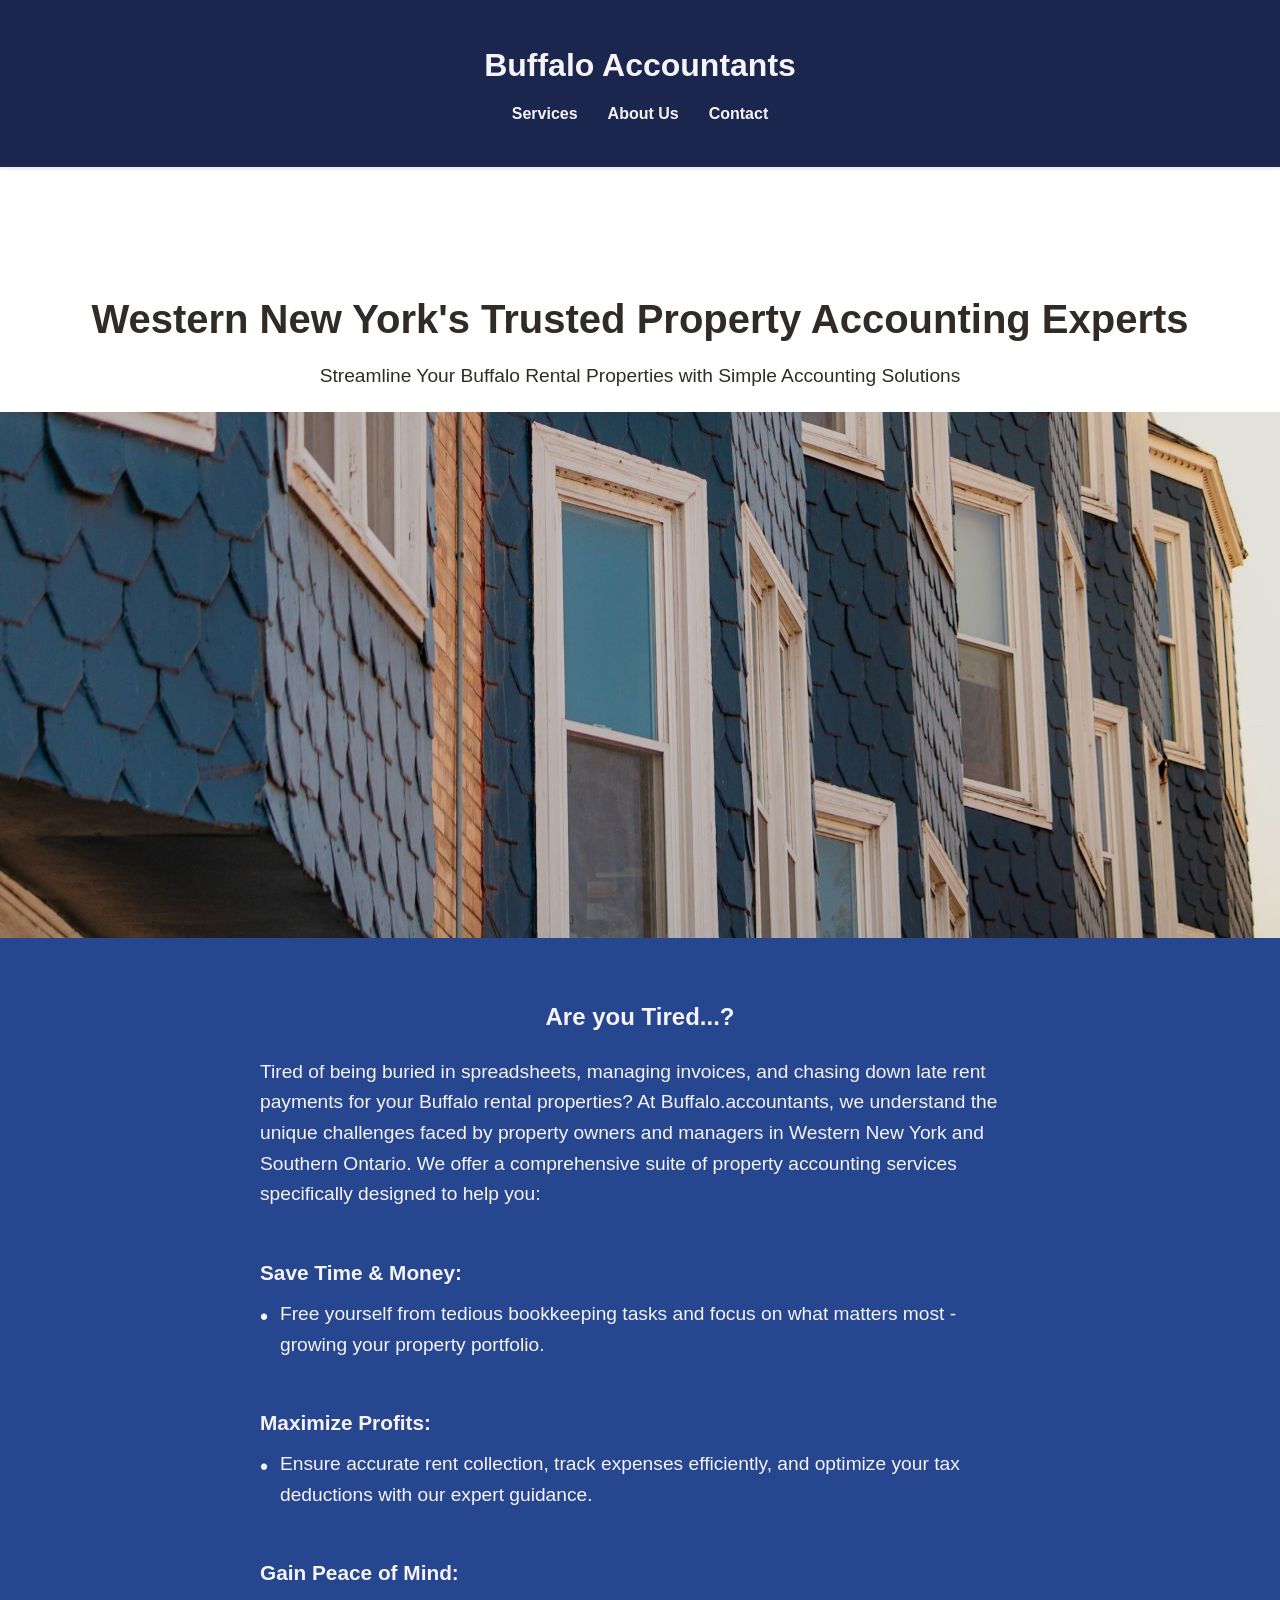
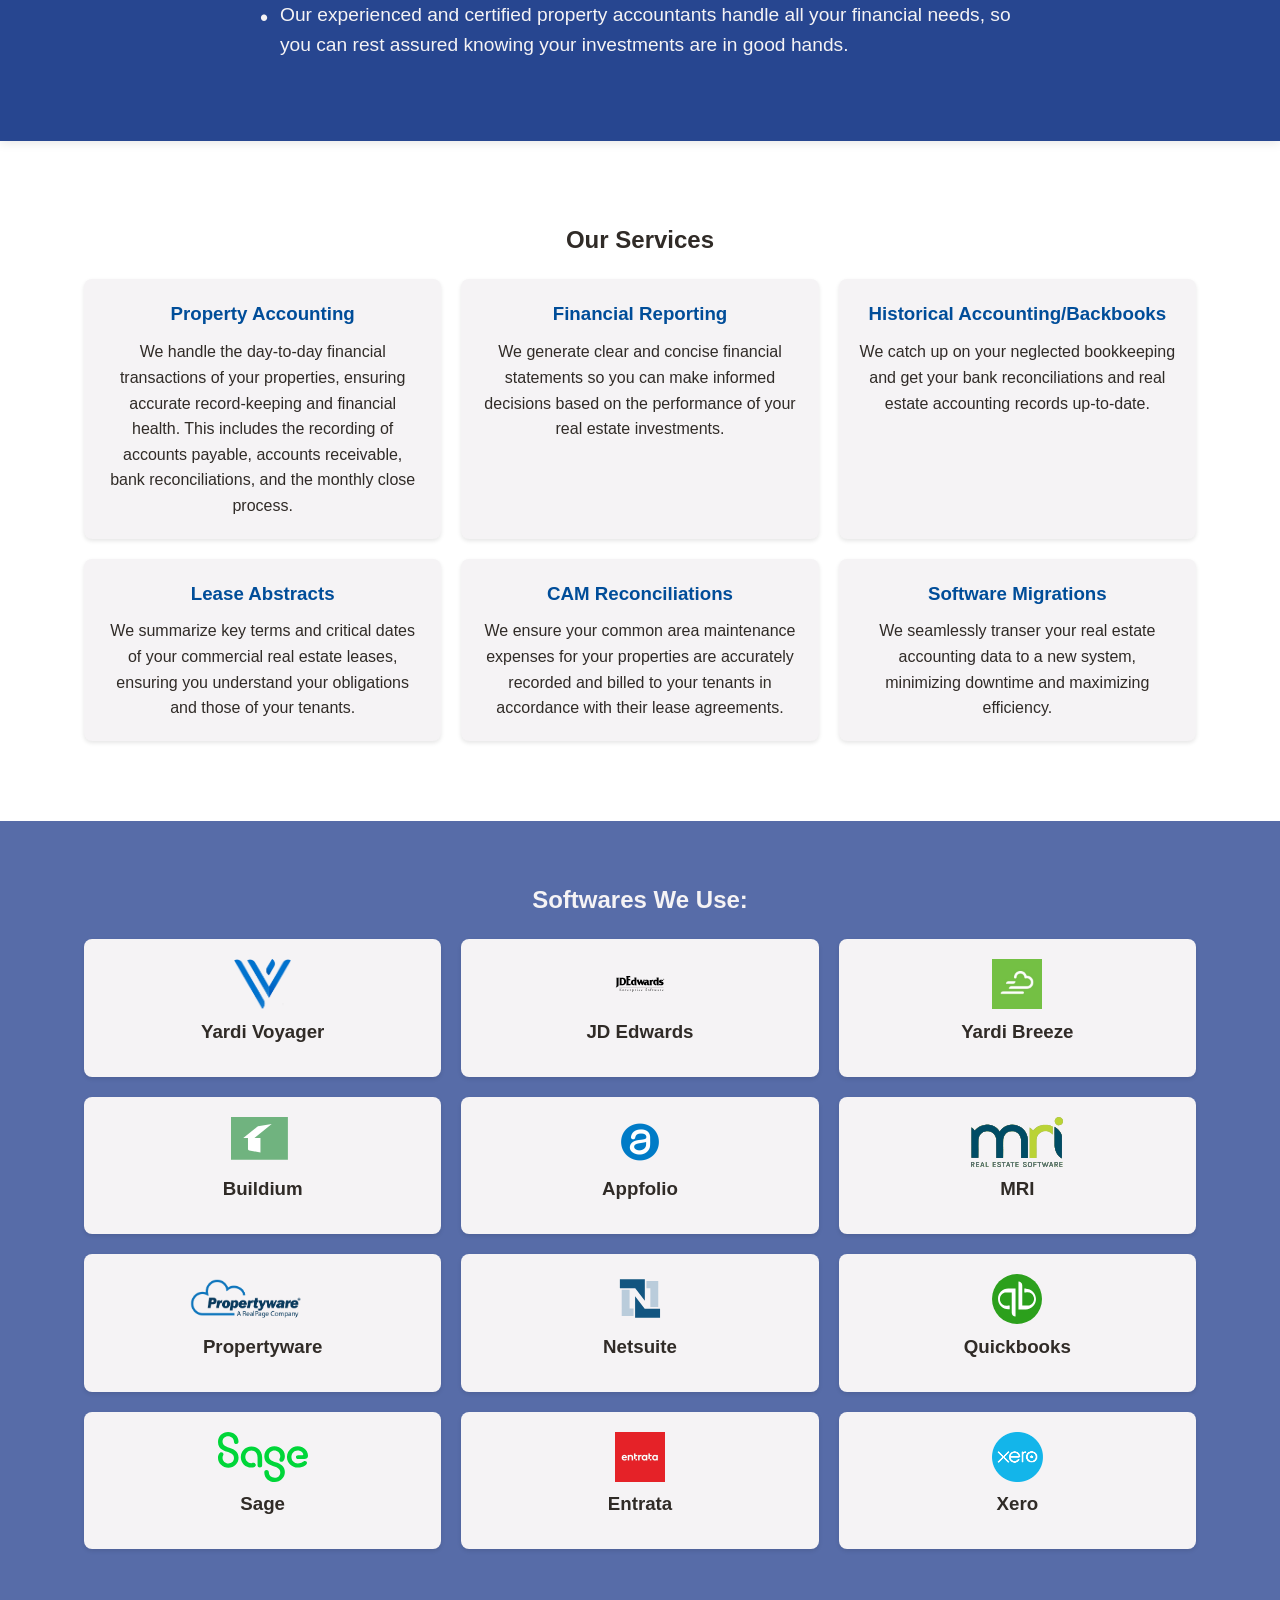
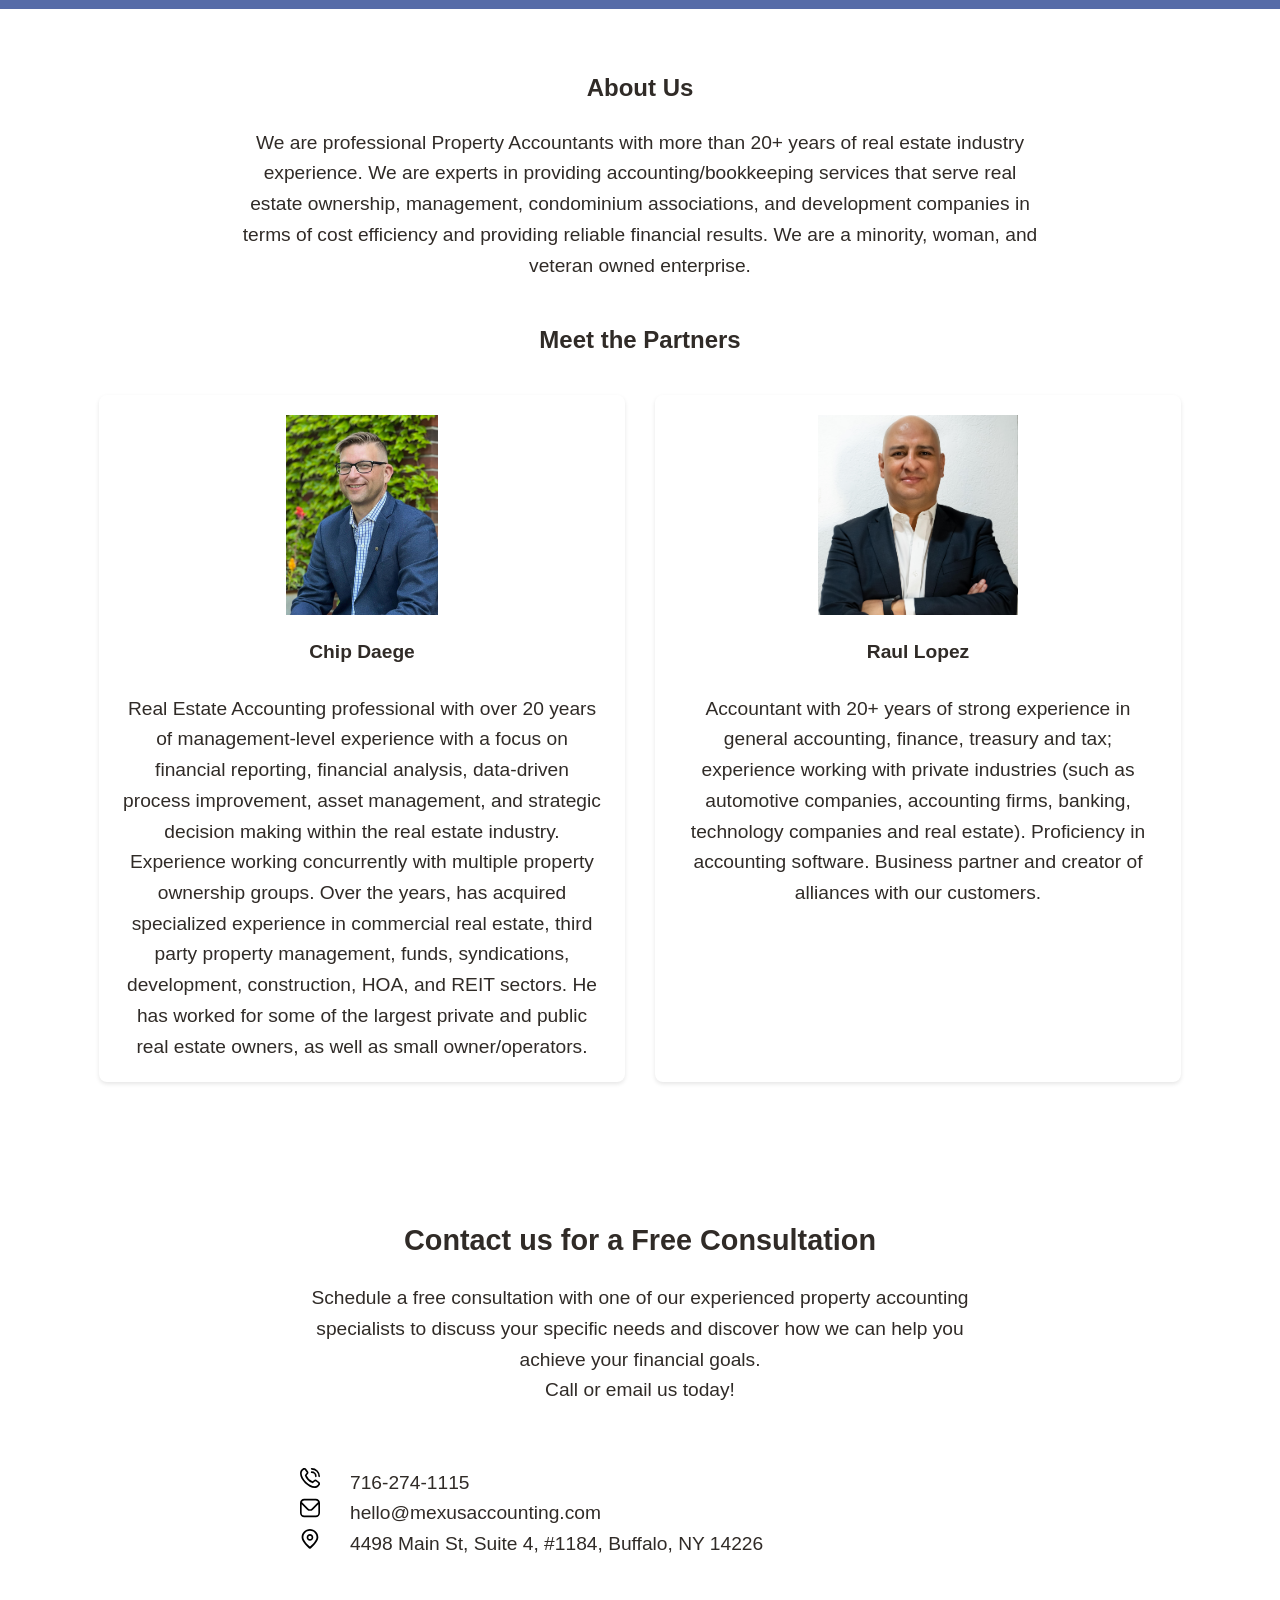
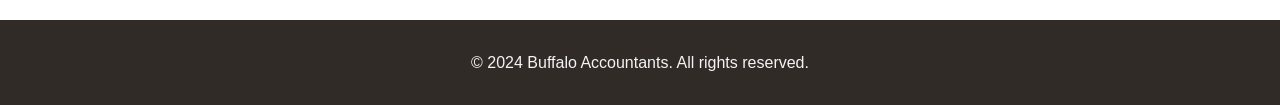
==== index.html @ c7ca9404 "created first draft of buffalo.accountants" ====
<!DOCTYPE html>
<html lang="en">
<head>
    <meta charset="UTF-8">
    <meta name="viewport" content="width=device-width, initial-scale=1.0">
    <title>Buffalo Accountatants</title>
    <link rel="stylesheet" href="styles.css">
</head>
<body>
    <header>
        <div class="container">
            <h1>Buffalo Accountants</h1>
            <nav>
                <ul>
                    <li><a href="#services">Services</a></li>
                    <li><a href="#about">About Us</a></li>
                    <li><a href="#contact">Contact</a></li>
                </ul>
            </nav>
        </div>
    </header>
    <main>
        <section id="hero">
            <div class="container">
                <h2>Western New York's Trusted Property Accounting Experts</h2>
                <p>Streamline Your Buffalo Rental Properties with Simple Accounting Solutions</p>
            </div>
            <img src="img/buffalo3-edited.jpg" id="hero-image" alt="Picture of a blue apartment building in Buffalo">
        </section>
        <section id="info">
          <div class="container">
            <h2>Are you Tired...?</h2>
              <p>Tired of being buried in spreadsheets, managing invoices, and chasing down late rent payments for your Buffalo rental properties? At Buffalo.accountants,  we understand the unique challenges faced by property owners and managers in Western New York and Southern Ontario. We offer a comprehensive suite of property accounting services specifically designed to help you:</p>
              <br>
              <ul>
                <p>Save Time & Money:</p>
                <li>Free yourself from tedious bookkeeping tasks and focus on what matters most - growing your property portfolio.  </li>
                <br>
                <p>Maximize Profits:</p>
                <li>Ensure accurate rent collection, track expenses efficiently, and optimize your tax deductions with our expert guidance.</li>
                <br>
                <p>Gain Peace of Mind: </p>
                <li>Our experienced and certified property accountants handle all your financial needs, so you can rest assured knowing your investments are in good hands.</li>
              </ul>
          </div>
        </section>
        <section id="services">
            <div class="container">
                <h2>Our Services</h2>
                <div class="services">
                    <div class="service">
                        <h3>Property Accounting</h3>
                        <p> We handle the day-to-day financial transactions of your properties, ensuring accurate record-keeping and financial health. This includes the recording of accounts payable, accounts receivable, bank reconciliations, and the monthly close process.</p>
                    </div>
                    <div class="service">
                        <h3>Financial Reporting</h3>
                        <p>We generate clear and concise financial statements so you can make informed decisions based on the performance of your real estate investments.</p>
                    </div>
                    <div class="service">
                        <h3>Historical Accounting/Backbooks</h3>
                        <p>We catch up on your neglected bookkeeping and get your bank reconciliations and real estate accounting records up-to-date.</p>
                    </div>
                    <div class="service">
                        <h3>Lease Abstracts</h3>
                        <p>We summarize key terms and critical dates of your commercial real estate leases, ensuring you understand your obligations and those of your tenants.</p>
                    </div>
                    <div class="service">
                        <h3>CAM Reconciliations</h3>
                        <p>We ensure your common area maintenance expenses for your properties are accurately recorded and billed to your tenants in accordance with their lease agreements.</p>
                    </div>
                    <div class="service">
                        <h3>Software Migrations</h3>
                        <p>We seamlessly transer your real estate accounting data to a new system, minimizing downtime and maximizing efficiency.</p>
                    </div>
                </div>
            </div>
        </section>
        <section id="softwares">
            <div class="container">
                <h2>Softwares We Use:</h2>
                <div class="softwares">
                    <div class="software">
                        <img src="img/voyager.png" class="software-logo" alt="yardi voyager logo">
                        <h3>Yardi Voyager</h3>
                    </div>
                    <div class="software">
                        <img src="img/jd-edwards-1.svg" class="software-logo" alt="JD Edwards Enterprise One Logo">
                        <h3>JD Edwards</h3>
                    </div>
                    <div class="software">
                        <img src="img/yardibreeze.jpeg" class="software-logo" alt="yardi breeze logo">
                        <h3>Yardi Breeze</h3>
                    </div>
                    <div class="software">
                        <img src="img/buildium.svg" class="software-logo" alt="buildium logo">
                        <h3>Buildium</h3>
                    </div>
                    <div class="software">
                        <img src="img/appfolio.png" class="software-logo" alt="appfolio logo">
                        <h3>Appfolio</h3>
                    </div>
                    <div class="software">
                        <img src="img/mri.svg" class="software-logo" alt="mri logo">
                        <h3>MRI</h3>
                    </div>
                    <div class="software">
                        <img src="img/propertyware.png" class="software-logo" alt="propertyware logo">
                        <h3>Propertyware</h3>
                    </div>
                    <div class="software">
                        <img src="img/netsuite.svg" class="software-logo" alt="netsuite logo">
                        <h3>Netsuite</h3>
                    </div>
                    <div class="software">
                        <img src="img/qb.svg" class="software-logo" alt="quickbooks logo">
                        <h3>Quickbooks</h3>
                    </div>
                    <div class="software">
                        <img src="img/sage.svg" class="software-logo" alt="sage logo">
                        <h3>Sage</h3>
                    </div>
                    <div class="software">
                        <img src="img/entrata.jpeg" class="software-logo" alt="entrara logo">
                        <h3>Entrata</h3>
                    </div>
                    <div class="software">
                        <img src="img/xero.png" class="software-logo" alt="xero logo">
                        <h3>Xero</h3>
                    </div>
                </div>
            </div>
        </section>
        <section id="about">
          <div class="container">
              <h2>About Us</h2>
              <p>We are professional Property Accountants with more than 20+ years of real estate industry experience. We are experts in providing accounting/bookkeeping services that serve real estate ownership, management, condominium associations, and development companies in terms of cost efficiency and providing reliable financial results. We are a minority, woman, and veteran owned enterprise.</p>
          </div>
          <div class="container">
              <h2>Meet the Partners</h2>
              <div id="partners">
                  <div class="partner">
                      <img src="img/william.jpg" alt="image of Chip Daege">
                      <p class="names">Chip Daege</p>
                      <br>
                      <p>Real Estate Accounting professional with over 20 years of management-level experience
                        with a focus on financial reporting, financial analysis, data-driven process improvement,
                        asset management, and strategic decision making within the real estate industry.
                        Experience working concurrently with multiple property ownership groups. Over the
                        years, has acquired specialized experience in commercial real estate, third party
                        property management, funds, syndications, development, construction, HOA, and REIT
                        sectors. He has worked for some of the largest private and public real estate owners, as
                        well as small owner/operators.</p>
                  </div>
                  <div class="partner">
                      <img src="img/raul.jpg" alt="image of Raul Lopez">
                      <p class="names">Raul Lopez</p>
                      <br>
                      <p>Accountant with 20+ years of strong experience in general accounting, finance, treasury
                        and tax; experience working with private industries (such as automotive companies,
                        accounting firms, banking, technology companies and real estate). Proficiency in
                        accounting software. Business partner and creator of alliances with our customers.</p>
                  </div>
              </div>
          </div>
      </section>

        <section id="contact">
            <div class="container">
                <h2>Contact us for a Free Consultation</h2>
                <p>Schedule a free consultation with one of our experienced property accounting specialists to discuss your specific needs and discover how we can help you achieve your financial goals.</p>
                <p>Call or email us today!</p>
                <br>
                <br>
                <div class="contact-info">
                    <img id="phone" src="img/phone-call.svg" alt="phone icon">
                    <p>716-274-1115</p>
                </div>
                <div class="contact-info">
                    <img id="email" src="img/envelope.svg" alt="email icon">
                    <p>hello@mexusaccounting.com</p>
                </div>
                <div class="contact-info">
                    <img id="pin" src="img/marker.svg" alt="location pin icon">
                    <p>4498 Main St, Suite 4, #1184, Buffalo, NY 14226</p>
                </div>
            </div>
        </section>
    </main>
    <footer>
        <div class="container">
            <p>&copy; 2024 Buffalo Accountants. All rights reserved.</p>
        </div>
    </footer>
</body>
</html>
---- styles.css ----
/*
color palette:
space cadet(dark-blue): #1B264F
marian-blue(middle-blue royalish): #274690
true-blue(light smokey-blue): #576CA8
jet(charcoal): #302B27
white-smoke(white-): #F5F3F5
*/

* {
  margin: 0;
  padding: 0;
  box-sizing: border-box;
}

body {
  font-family: 'Segoe UI', Tahoma, Geneva, Verdana, sans-serif;
  line-height: 1.6;
  color: #302B27;
}

.container {
  width: 90%;
  max-width: 1200px;
  margin: 0 auto;
  padding: 20px;
}

header {
  background: #1b264f;
  color: #f5f3f5;
  padding: 20px 0;
  box-shadow: 0 2px 4px rgba(0, 0, 0, 0.1);
}

header h1 {
  text-align: center;
  margin-bottom: 10px;
}

nav ul {
  display: flex;
  justify-content: center;
  list-style: none;
}

nav ul li {
  margin: 0 15px;
}

nav ul li a {
  color: #f5f3f5;
  text-decoration: none;
  font-weight: bold;
}

nav ul li a:hover {
  text-decoration: underline;
}

#hero {
  background: url('hero-bg.jpg') no-repeat center center/cover;
  color: #302B27;
  text-align: center;
  padding: 100px 0;
  padding-bottom: 0px;
}

#hero h2 {
  font-size: 2.5em;
  margin-bottom: 10px;
}

#hero p {
  font-size: 1.2em;
}

#hero-image {
  max-width: 100%;
  height: auto;
  display: block;
  margin: 0 auto;
}

section {
  padding: 40px 0;
}

h2 {
  text-align: center;
  margin-bottom: 20px;
}

#info {
  background-color: #274690;
  color: #F5F3F5;
  padding: 40px 20px;
  box-shadow: 0 2px 10px rgba(0, 0, 0, 0.1);
}

#info .container {
  max-width: 800px;
  margin: 0 auto;
  text-align: left;
}

#info p {
  font-size: 1.2em;
  line-height: 1.6;
  margin-bottom: 20px;
}

#info ul {
  list-style-type: none;
  padding-left: 0;
}

#info ul p {
  font-size: 1.3em;
  font-weight: bold;
  margin-bottom: 10px;
}

#info ul li {
  font-size: 1.2em;
  margin-bottom: 20px;
  padding-left: 20px;
  position: relative;
}

#info ul li::before {
  content: '•';
  color: #F5F3F5;
  position: absolute;
  left: 0;
  top: 0;
  font-size: 1.2em;
  line-height: 1.6;
}

#services {
  margin-top: 20px;
  margin-bottom: 20px;
}

.services {
  display: grid;
  grid-template-columns: repeat(auto-fit, minmax(300px, 1fr));
  gap: 20px;
}

.service {
  background: #F5F3F5;
  padding: 20px;
  border-radius: 8px;
  box-shadow: 0 2px 4px rgba(0, 0, 0, 0.1);
  text-align: center;
}

.service h3 {
  margin-bottom: 10px;
  color: #004d99;
}

#softwares {
  background-color: #576CA8;
  color: #F5F3F5;
}

.softwares {
  display: grid;
  grid-template-columns: repeat(auto-fit, minmax(300px, 1fr));
  gap: 20px;
}

.software {
  background: #F5F3F5;
  padding: 20px;
  border-radius: 8px;
  box-shadow: 0 2px 4px rgba(0, 0, 0, 0.1);
  text-align: center;
}

.software h3 {
  margin-bottom: 10px;
  color: #302B27;
}

.software-logo {
  height: 50px;
  width: auto;
}

#about p, #contact {
  font-size: 1.2em;
  max-width: 800px;
  margin: 0 auto;
  text-align: center;
  color: #302B27;
}

#partners {
  display: flex;
  justify-content: space-around;
}

.partner {
  justify-items: center;
  margin: 15px;
  grid-template-columns: 1fr;
  box-shadow: 0 2px 4px rgba(0, 0, 0, 0.1);
  padding: 20px;
  border-radius: 8px;
  text-align: center; /* Changed to center */
}

.partner img {
  height: 200px;
  width: auto;
  margin-bottom: 15px;
}

.names {
  font-weight: bold;
  margin-bottom: 10px;
}

.partner p {
  margin-bottom: 10px; /* Ensure consistent spacing for partner descriptions */
}

.contact-info {
  display: flex;
  gap: 30px;
  justify-content: left;
}

#phone, #email, #pin {
  height: 20px;
  width: 20px;
}

footer {
  background: #302B27;
  color: #F5F3F5;
  text-align: center;
  padding: 10px 0;
}
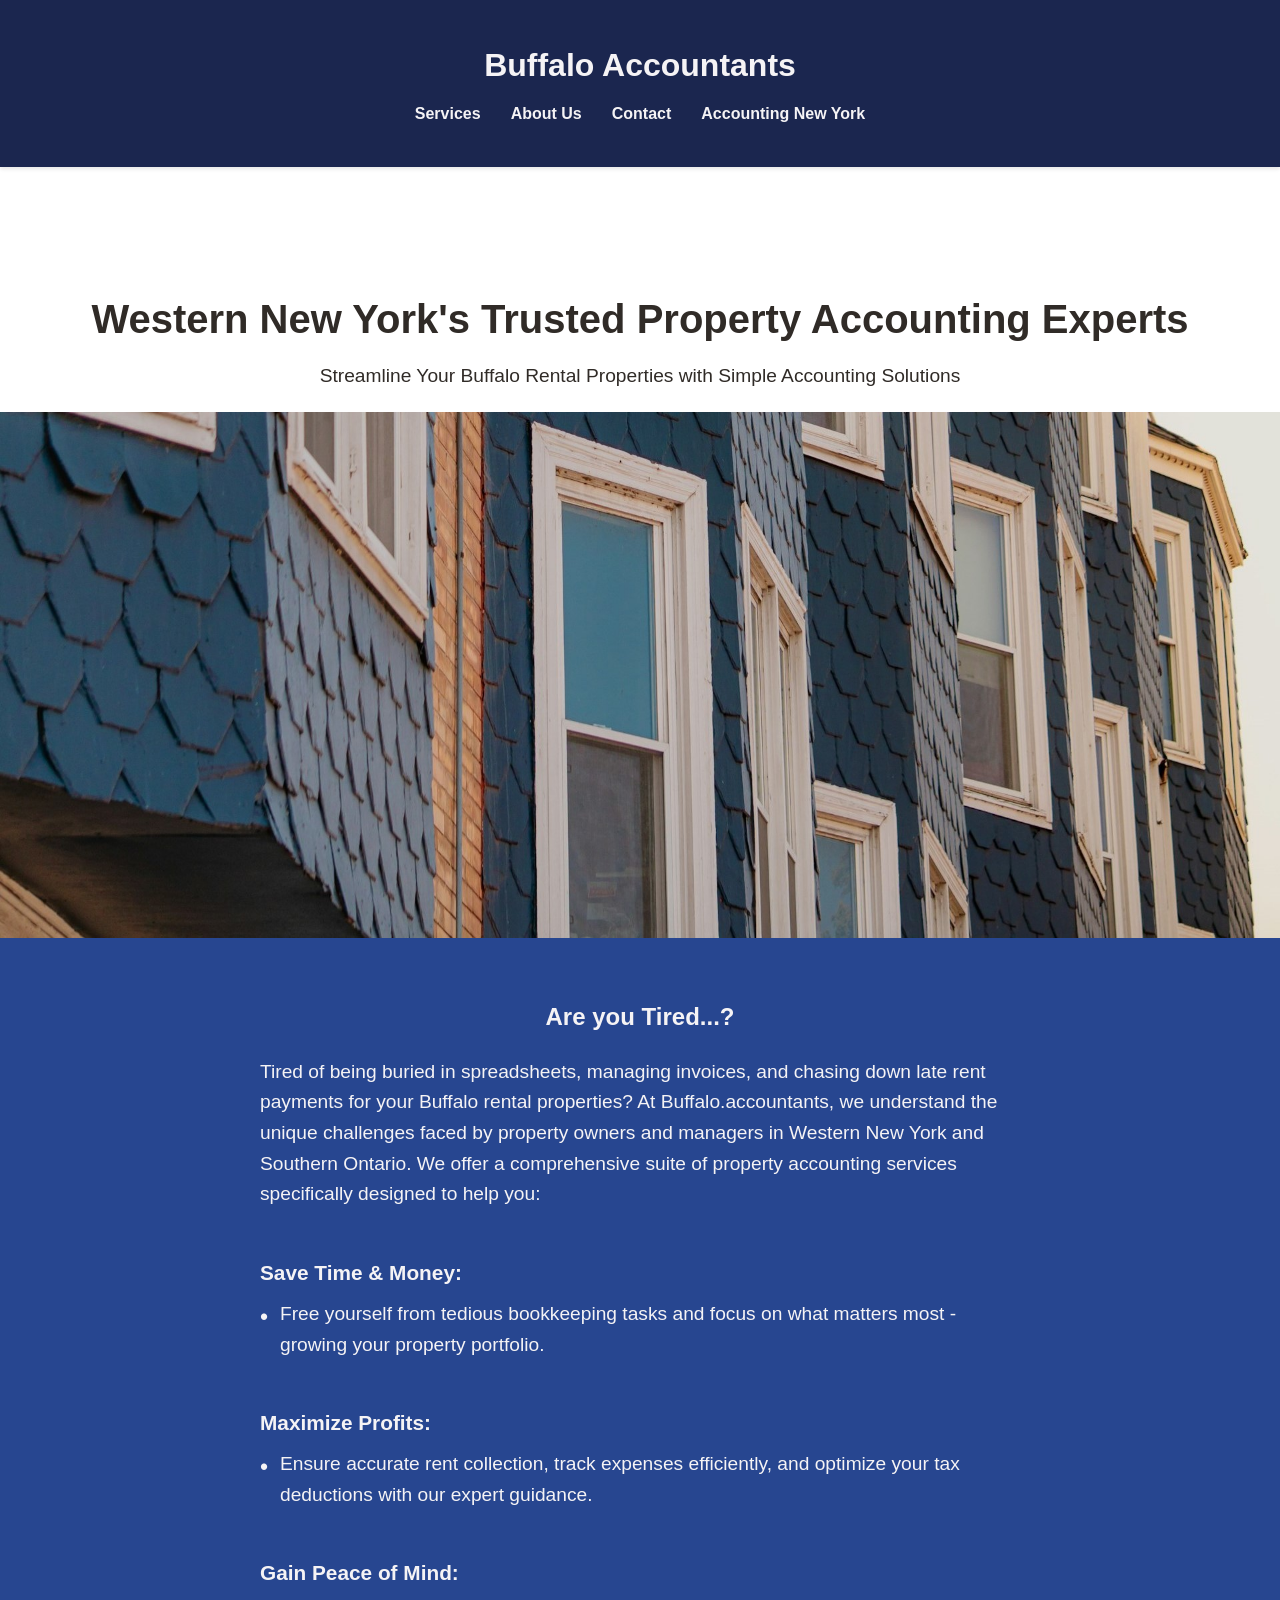
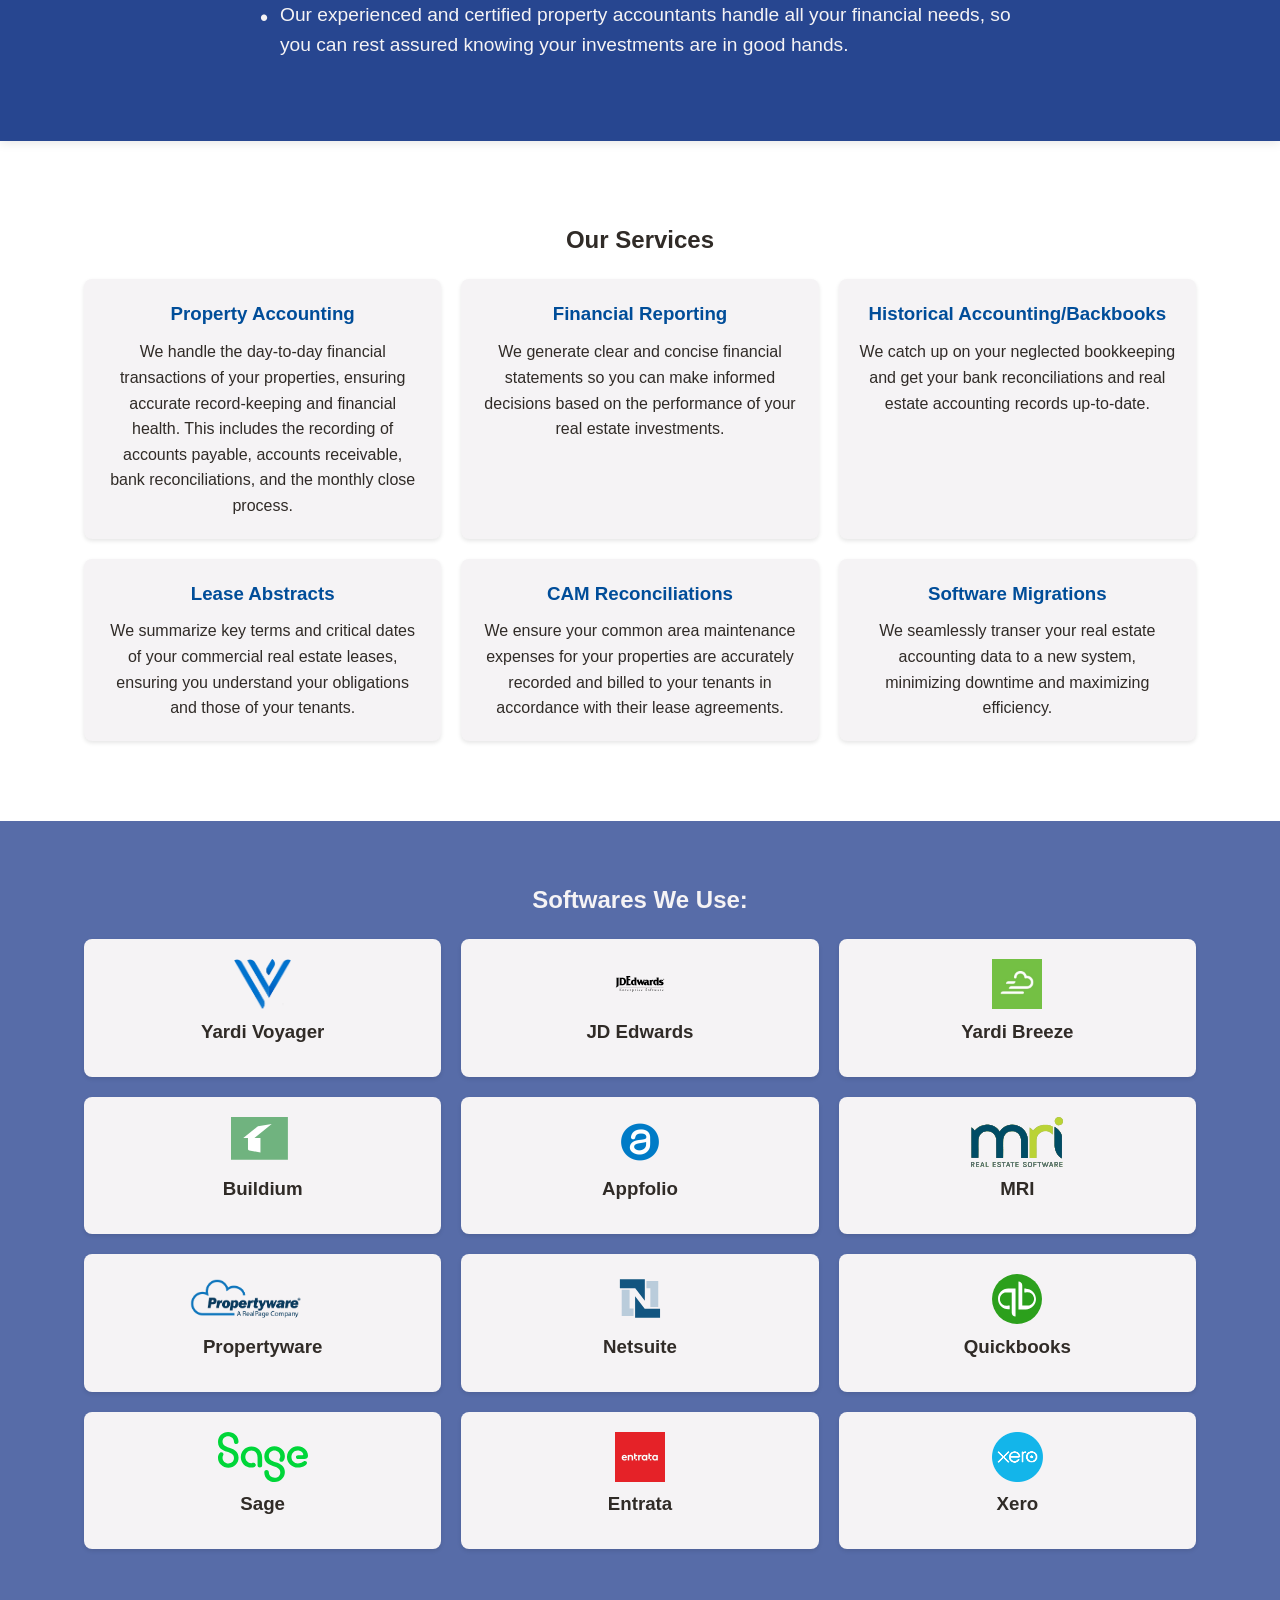
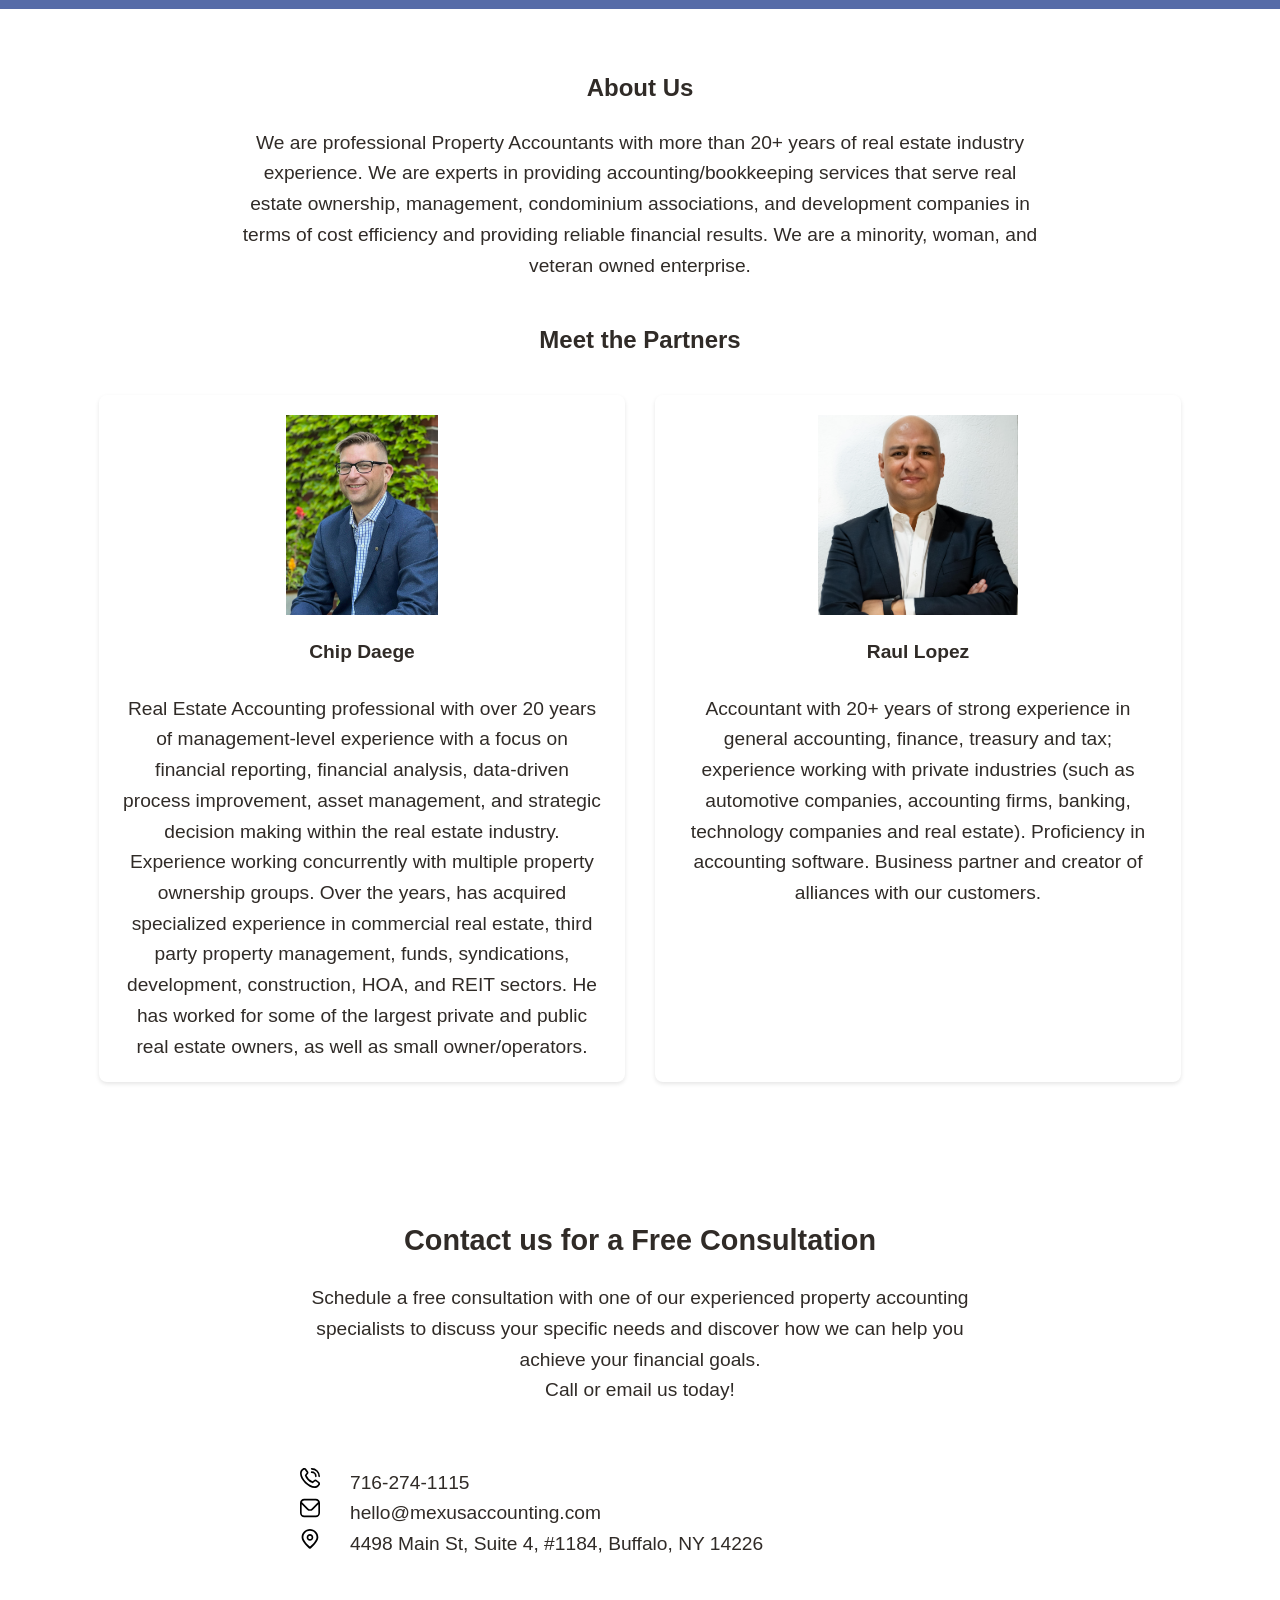
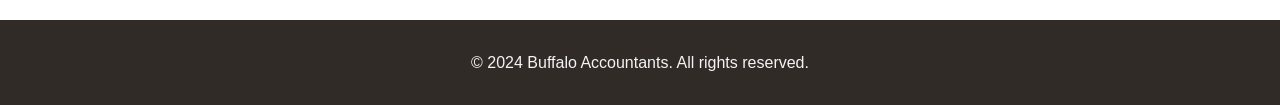
==== commit e56478a1: "add backlink to mexus" ====
--- a/index.html
+++ b/index.html
@@ -15,6 +15,7 @@
                     <li><a href="#services">Services</a></li>
                     <li><a href="#about">About Us</a></li>
                     <li><a href="#contact">Contact</a></li>
+		    <li><a href="https://mexusaccounting.com" target="_blank">Accounting New York</a></li>
                 </ul>
             </nav>
         </div>
